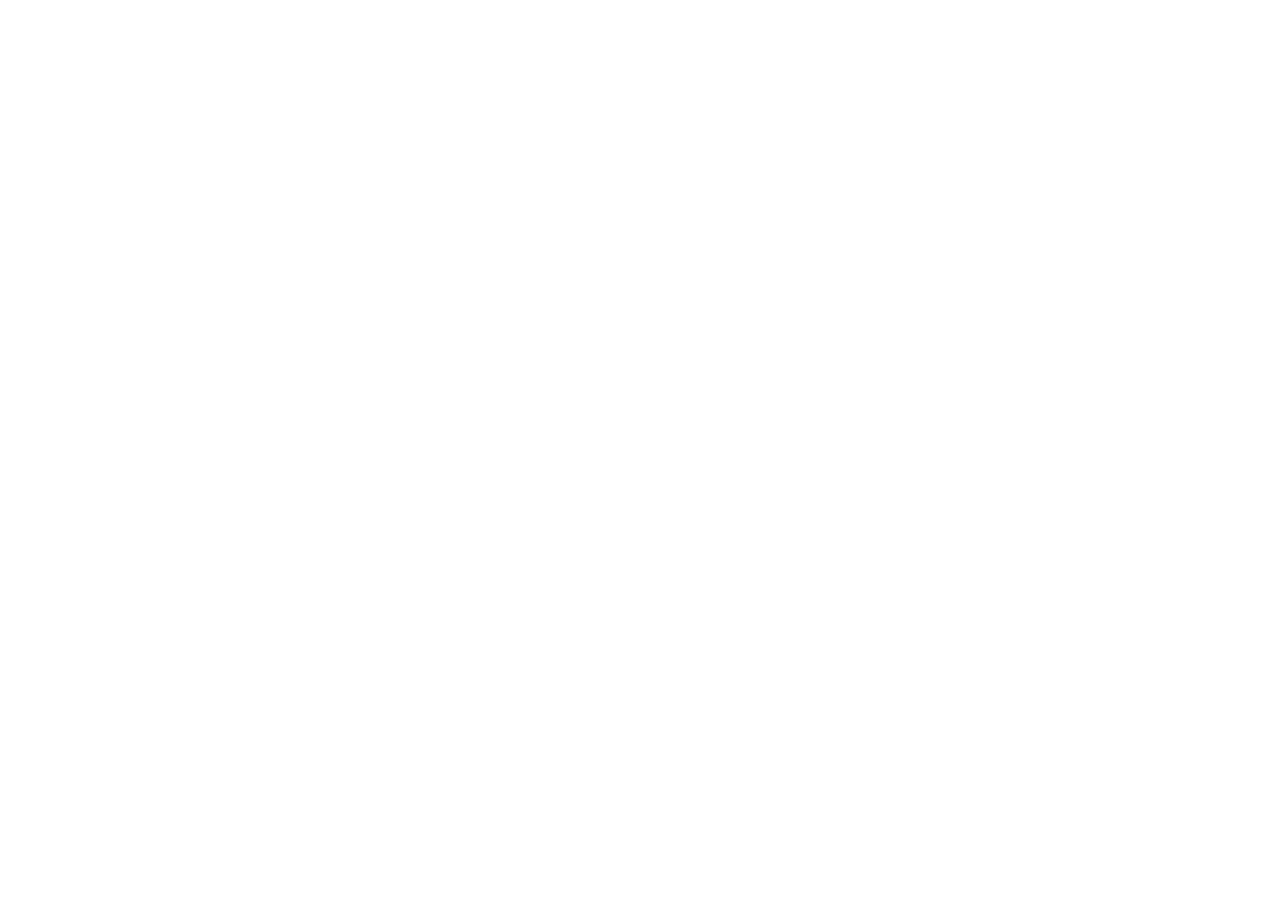
==== Pages/Internacionales.html @ c0bb1611 "Agrege unos archivos" ====
<!DOCTYPE html>
<html lang="en">
<head>
    <meta charset="UTF-8">
    <meta name="viewport" content="width=device-width, initial-scale=1.0">
    <title>Document</title>
</head>
<body>
    
</body>
</html>
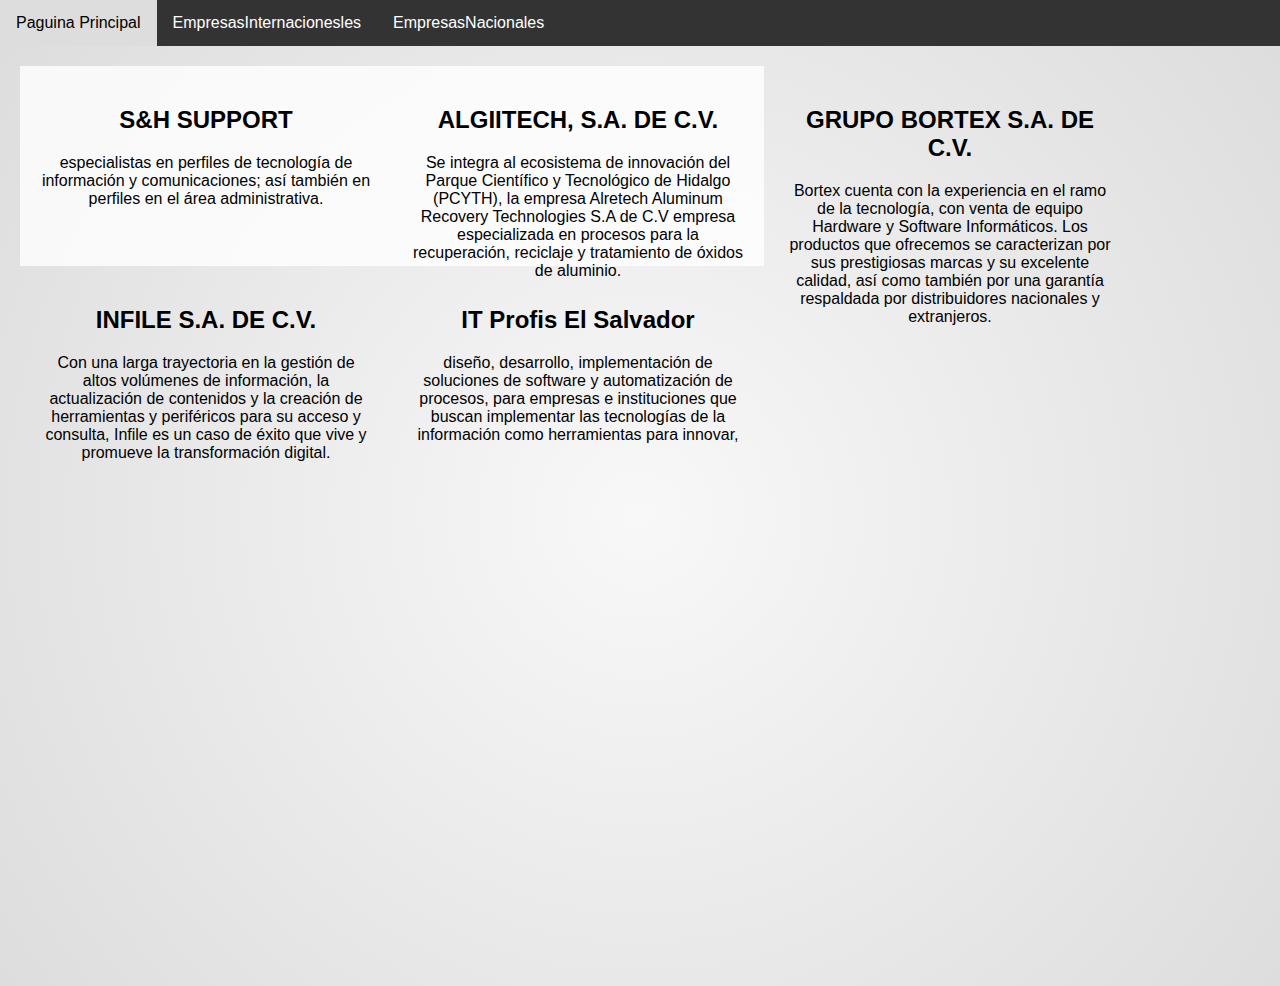
==== commit ee0707a8: "Agrege estilo a la paguina principal y a las otras paguinas" ====
--- a/Pages/Internacionales.html
+++ b/Pages/Internacionales.html
@@ -3,9 +3,43 @@
 <head>
     <meta charset="UTF-8">
     <meta name="viewport" content="width=device-width, initial-scale=1.0">
-    <title>Document</title>
+    <title>EmpresasInterNacionales</title>
+    <link rel="stylesheet" href="../Css/StyleSalvador.css">
 </head>
 <body>
-    
+
+    <div class="navbar">
+        <a href="../Index.html">Paguina Principal</a>
+        <a href="Pages/Internacionales.html">EmpresasInternacionesles</a>
+        <a href="Pages/Salvador.html">EmpresasNacionales</a>
+        
+    </div>
+
+    <div class="main-content">
+        <div class="section" style="background-color: rgba(255, 255, 255, 0.8);">
+            <h2>S&H SUPPORT</h2>
+            <p>especialistas en perfiles de tecnología de información y comunicaciones; así también en perfiles en el área administrativa.</p>
+        </div>
+        <div class="section" style="background-color: rgba(255, 255, 255, 0.8);">
+            <h2>ALGIITECH, S.A. DE C.V.</h2>
+            <p>Se integra al ecosistema de innovación del Parque Científico y Tecnológico de Hidalgo (PCYTH), la empresa Alretech Aluminum Recovery Technologies S.A de C.V empresa especializada en procesos para la recuperación, reciclaje y tratamiento de óxidos de aluminio.</p>
+        </div>
+        <div class="section">
+            <h2>GRUPO BORTEX S.A. DE C.V.</h2>
+            <p>Bortex cuenta con la experiencia en el ramo de la tecnología, con venta de equipo Hardware y Software Informáticos. Los productos que ofrecemos se caracterizan por sus prestigiosas marcas y su excelente calidad, así como también por una garantía respaldada por distribuidores nacionales y extranjeros.</p>
+        </div>
+
+        <div class="section">
+            <h2>INFILE S.A. DE C.V.</h2>
+            <p>Con una larga trayectoria en la gestión de altos volúmenes de información, la actualización de contenidos y la creación de herramientas y periféricos para su acceso y consulta, Infile es un caso de éxito que vive y promueve la transformación digital.</p>
+        </div>
+
+        <div class="section">
+            <h2>IT Profis El Salvador</h2>
+            <p>diseño, desarrollo, implementación de soluciones de software y automatización de procesos, para empresas e instituciones que buscan implementar las tecnologías de la información como herramientas para innovar,</p>
+        </div>
+
+    </div>
+
 </body>
 </html>--- a/Css/StyleSalvador.css
+++ b/Css/StyleSalvador.css
@@ -0,0 +1,41 @@
+body {
+    margin: 0;
+    font-family: Arial, sans-serif;
+    text-align: center;
+}
+
+.navbar {
+    background-color: #333;
+    overflow: hidden;
+}
+
+.navbar a {
+    float: left;
+    display: block;
+    color: white;
+    text-align: center;
+    padding: 14px 16px;
+    text-decoration: none;
+}
+
+.navbar a:hover {
+    background-color: #ddd;
+    color: black;
+}
+
+.main-content {
+    padding: 20px;
+    height: 100vh;
+    background-image: url('your-image-url'), radial-gradient(circle, #f8f8f8, #ddd);
+    background-position: center;
+    background-repeat: no-repeat;
+    background-size: cover;
+}
+
+.section {
+    width: 30%;
+    float: left;
+    padding: 20px;
+    box-sizing: border-box;
+    height: 200px;
+}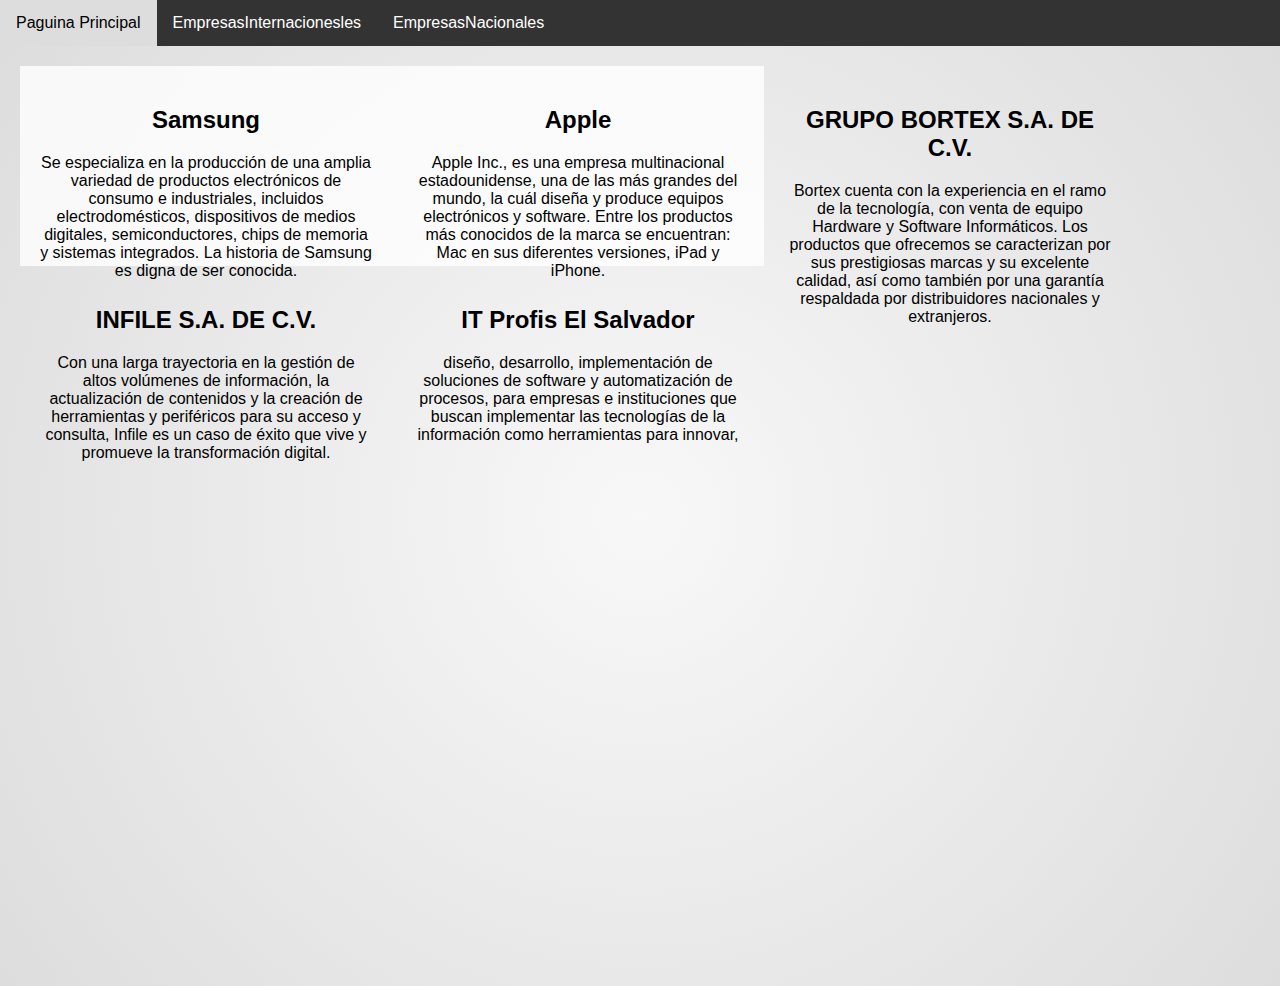
==== commit 2f58b108: "Agrege informacion poca" ====
--- a/Pages/Internacionales.html
+++ b/Pages/Internacionales.html
@@ -17,12 +17,12 @@
 
     <div class="main-content">
         <div class="section" style="background-color: rgba(255, 255, 255, 0.8);">
-            <h2>S&H SUPPORT</h2>
-            <p>especialistas en perfiles de tecnología de información y comunicaciones; así también en perfiles en el área administrativa.</p>
+            <h2>Samsung</h2>
+            <p>Se especializa en la producción de una amplia variedad de productos electrónicos de consumo e industriales, incluidos electrodomésticos, dispositivos de medios digitales, semiconductores, chips de memoria y sistemas integrados. La historia de Samsung es digna de ser conocida.</p>
         </div>
         <div class="section" style="background-color: rgba(255, 255, 255, 0.8);">
-            <h2>ALGIITECH, S.A. DE C.V.</h2>
-            <p>Se integra al ecosistema de innovación del Parque Científico y Tecnológico de Hidalgo (PCYTH), la empresa Alretech Aluminum Recovery Technologies S.A de C.V empresa especializada en procesos para la recuperación, reciclaje y tratamiento de óxidos de aluminio.</p>
+            <h2>Apple</h2>
+            <p>Apple Inc., es una empresa multinacional estadounidense, una de las más grandes del mundo, la cuál diseña y produce equipos electrónicos y software. Entre los productos más conocidos de la marca se encuentran: Mac en sus diferentes versiones, iPad y iPhone.</p>
         </div>
         <div class="section">
             <h2>GRUPO BORTEX S.A. DE C.V.</h2>
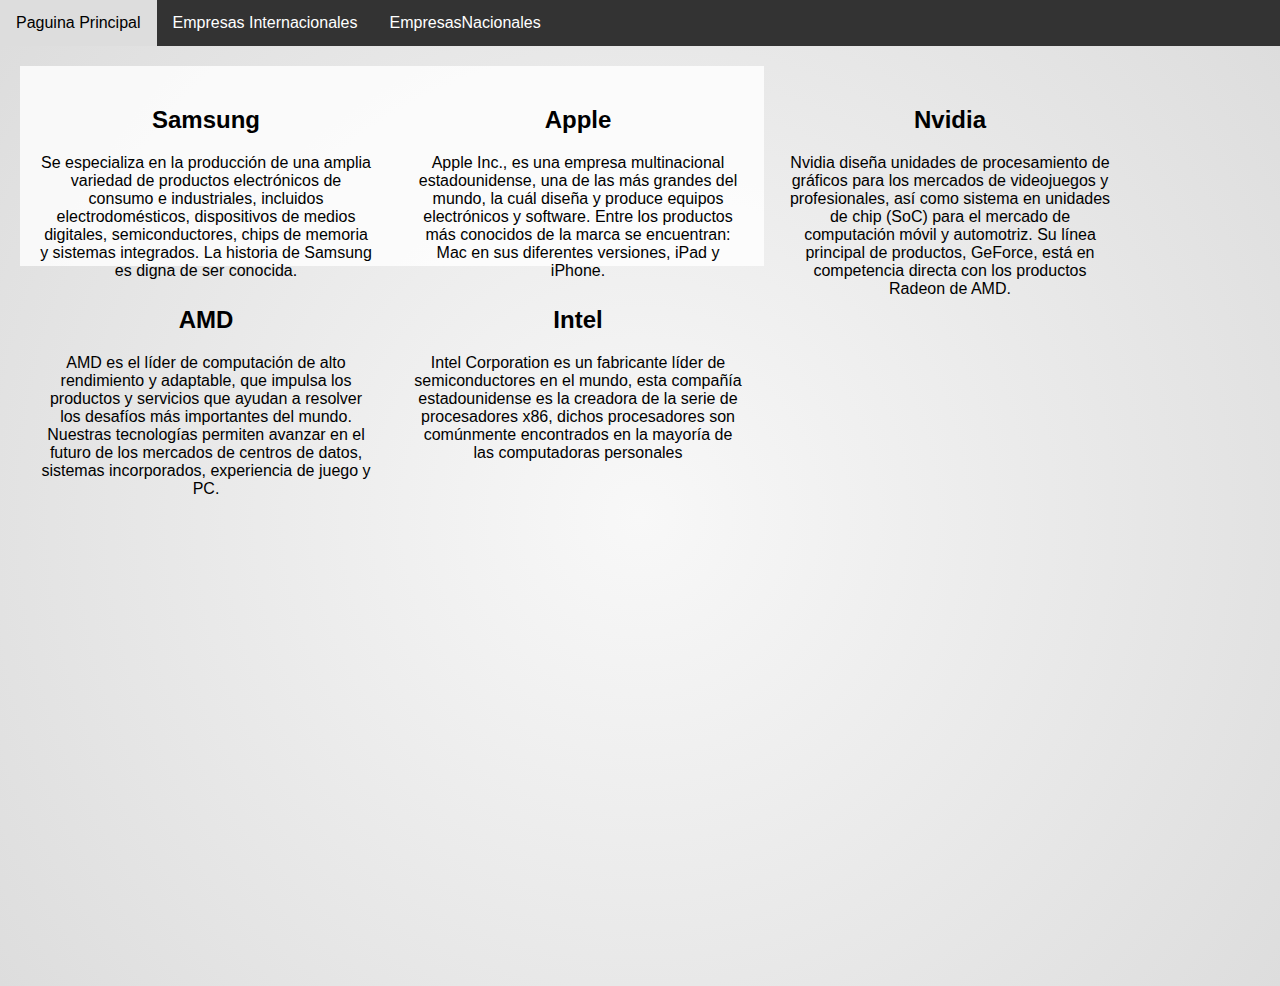
==== commit 4c508c98: "Agrege solo ciertas informacion y cosas extra" ====
--- a/Pages/Internacionales.html
+++ b/Pages/Internacionales.html
@@ -10,8 +10,8 @@
 
     <div class="navbar">
         <a href="../Index.html">Paguina Principal</a>
-        <a href="Pages/Internacionales.html">EmpresasInternacionesles</a>
-        <a href="Pages/Salvador.html">EmpresasNacionales</a>
+        <a href="Internacionales.html">Empresas Internacionales</a>
+        <a href="Salvador.html">EmpresasNacionales</a>
         
     </div>
 
@@ -25,18 +25,18 @@
             <p>Apple Inc., es una empresa multinacional estadounidense, una de las más grandes del mundo, la cuál diseña y produce equipos electrónicos y software. Entre los productos más conocidos de la marca se encuentran: Mac en sus diferentes versiones, iPad y iPhone.</p>
         </div>
         <div class="section">
-            <h2>GRUPO BORTEX S.A. DE C.V.</h2>
-            <p>Bortex cuenta con la experiencia en el ramo de la tecnología, con venta de equipo Hardware y Software Informáticos. Los productos que ofrecemos se caracterizan por sus prestigiosas marcas y su excelente calidad, así como también por una garantía respaldada por distribuidores nacionales y extranjeros.</p>
+            <h2>Nvidia</h2>
+            <p>Nvidia diseña unidades de procesamiento de gráficos para los mercados de videojuegos y profesionales, así como sistema en unidades de chip (SoC) para el mercado de computación móvil y automotriz. Su línea principal de productos, GeForce, está en competencia directa con los productos Radeon de AMD.</p>
         </div>
 
         <div class="section">
-            <h2>INFILE S.A. DE C.V.</h2>
-            <p>Con una larga trayectoria en la gestión de altos volúmenes de información, la actualización de contenidos y la creación de herramientas y periféricos para su acceso y consulta, Infile es un caso de éxito que vive y promueve la transformación digital.</p>
+            <h2>AMD</h2>
+            <p>AMD es el líder de computación de alto rendimiento y adaptable, que impulsa los productos y servicios que ayudan a resolver los desafíos más importantes del mundo. Nuestras tecnologías permiten avanzar en el futuro de los mercados de centros de datos, sistemas incorporados, experiencia de juego y PC.</p>
         </div>
 
         <div class="section">
-            <h2>IT Profis El Salvador</h2>
-            <p>diseño, desarrollo, implementación de soluciones de software y automatización de procesos, para empresas e instituciones que buscan implementar las tecnologías de la información como herramientas para innovar,</p>
+            <h2>Intel</h2>
+            <p>Intel Corporation es un fabricante líder de semiconductores en el mundo, esta compañía estadounidense es la creadora de la serie de procesadores x86, dichos procesadores son comúnmente encontrados en la mayoría de las computadoras personales</p>
         </div>
 
     </div>
